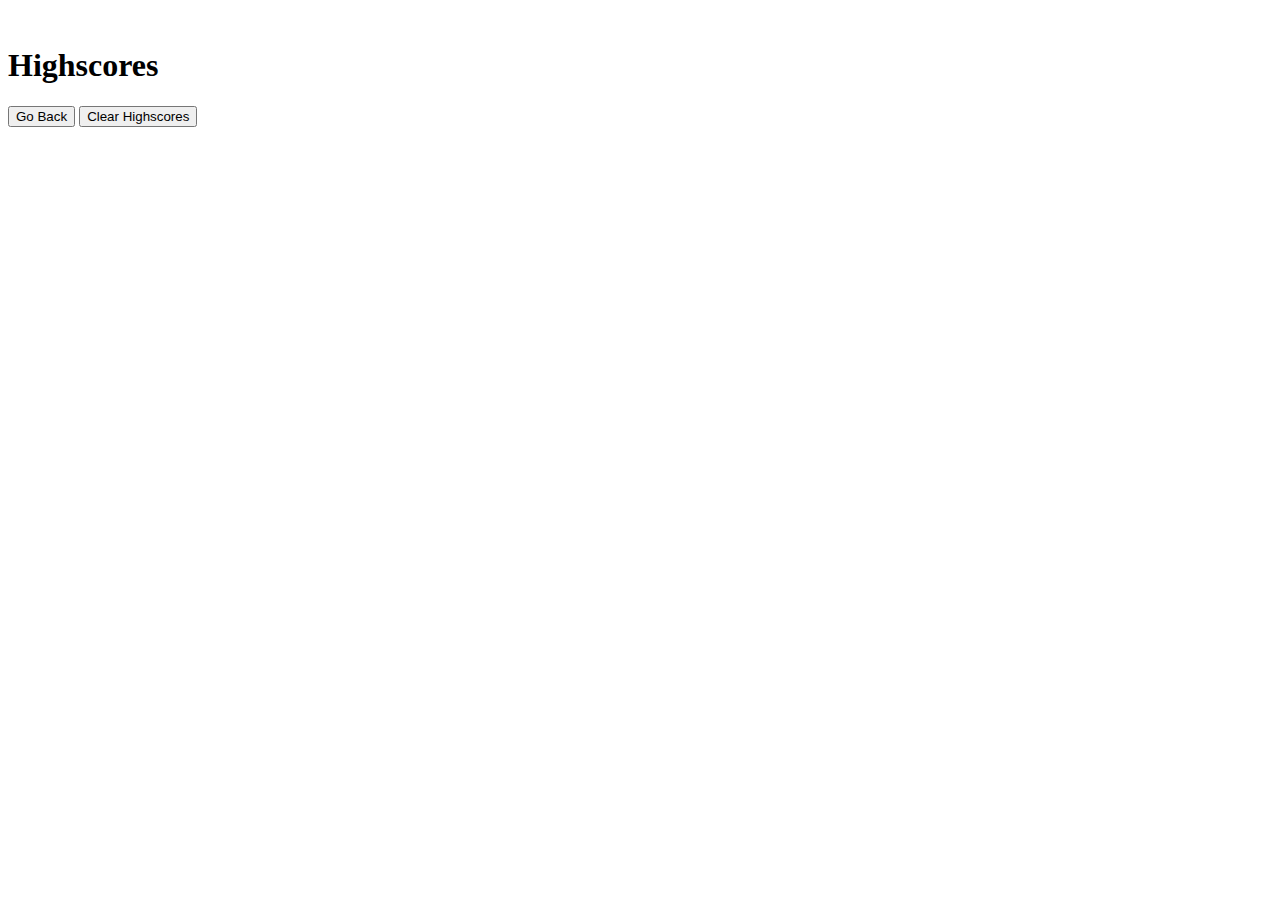
==== highScores.html @ d3494eec "complete functionality on quizEnd & showScore. Add highScores files." ====
<!DOCTYPE html>
<html lang="en">

<head>
    <meta charset="UTF-8">
    <meta name="viewport" content="width=device-width, initial-scale=1.0">
    <meta http-equiv="X-UA-Compatible" content="ie=edge">
    <title>Document</title>
</head>
<title>Highscores</title>
​
<link rel="stylesheet" href="style.css"/>
</head>
​

<body>
    <div class="wrapper">
        <h1>Highscores</h1>
        <ol id="highscores"></ol>
        ​
        <a href="index.html"><button>Go Back</button></a>
        <button id="clear">Clear Highscores</button>
    </div>
    ​
    <script src="quizgame.js"></script>
    <script src="highScores.js"></script>
</body>

</html>
---- style.css ----
.class hide {
    display: none;
}
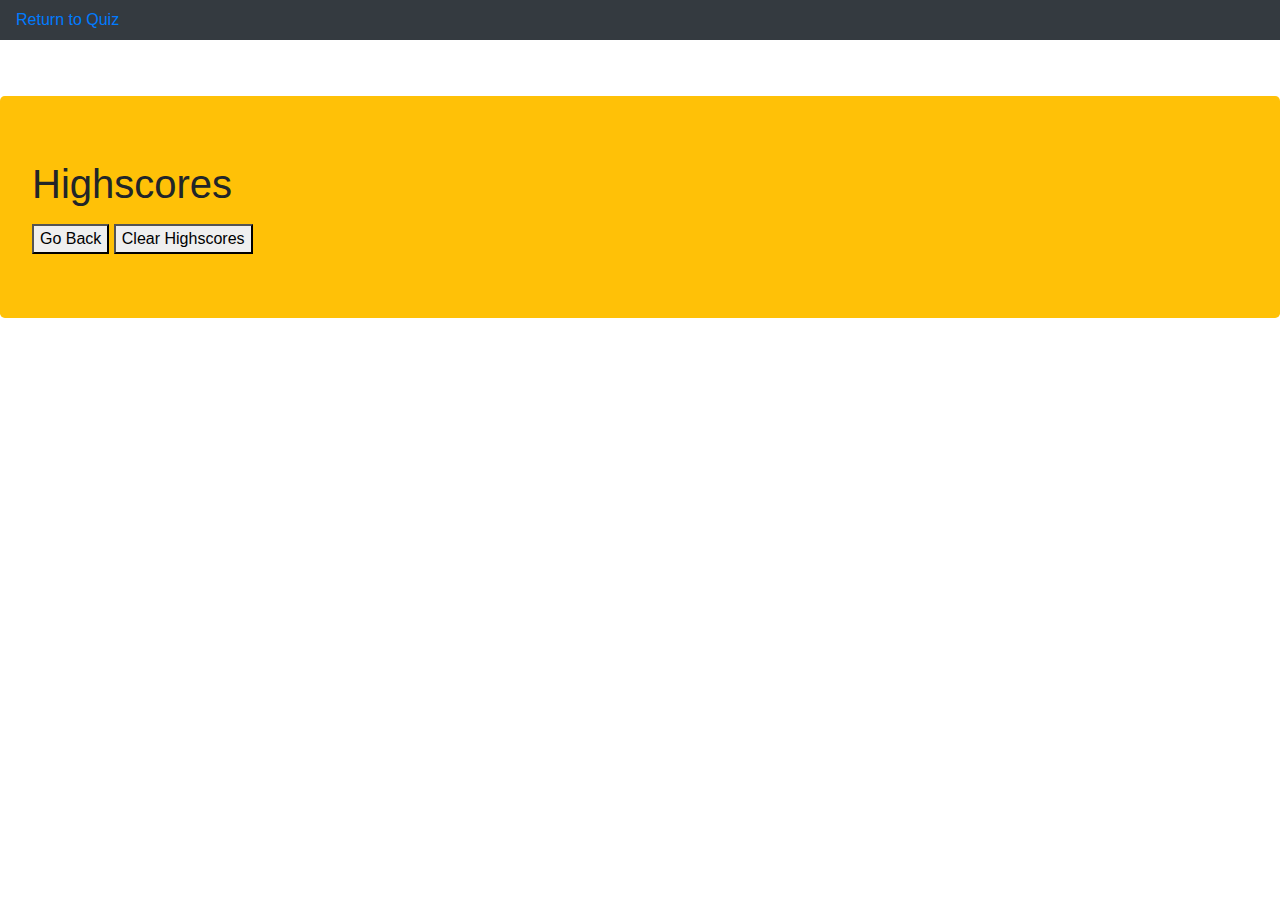
==== commit 67229712: "Style HTML w Boostrap identicial to index." ====
--- a/highScores.html
+++ b/highScores.html
@@ -8,13 +8,17 @@
     <title>Document</title>
 </head>
 <title>Highscores</title>
-​
+​<!-- Added a link to Bootstrap-->
+<link rel="stylesheet" href="https://maxcdn.bootstrapcdn.com/bootstrap/4.0.0/css/bootstrap.min.css">
+<!-- Added CSS reference page -->
 <link rel="stylesheet" href="style.css"/>
 </head>
 ​
 
 <body>
-    <div class="wrapper">
+    <div class="navbar navbar-expand-md navbar-dark fixed-top bg-dark"><a href="index.html">Return to Quiz</a></div>
+</br></br></br></br>
+    <div class="bg-warning jumbotron wrapper">
         <h1>Highscores</h1>
         <ol id="highscores"></ol>
         ​
